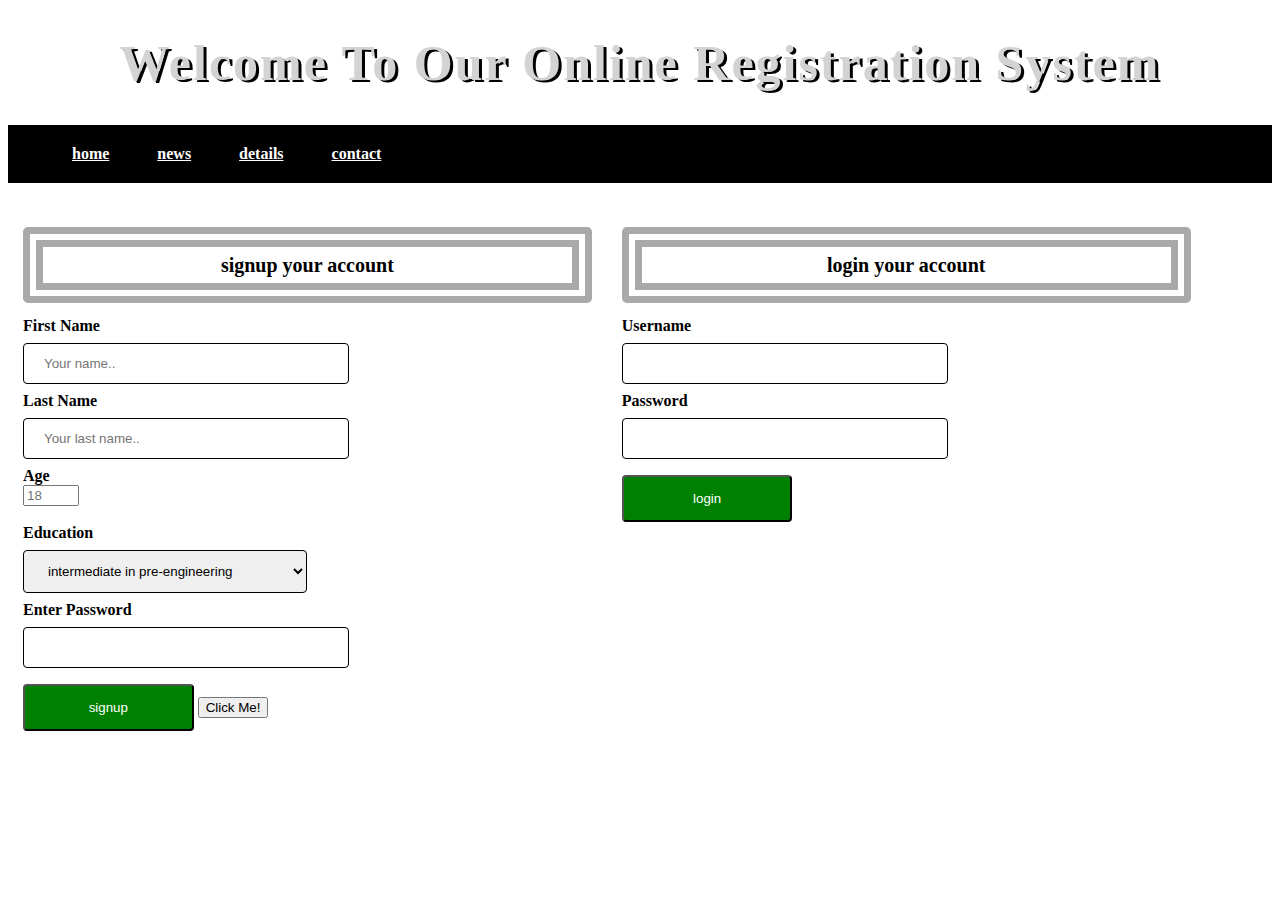
==== cssfile.html @ 0c02dcb5 "university login system" ====
<!DOCTYPE html>
<html lang= "en">
<head>
<meta charset= "utf-8">
<meta name= "viewport" width="device-width, initial-scale=1">
<style>
     
ul {
    margin: 10;
    padding: 10;
    overflow: hidden;
    background-color: black;
}

li {
    float: left;
}

li a {
    display: block;
    color: white;
    text-align: center;
    padding: 20px 24px;
}

li a:hover {
    background-color: green;
}


input[type=text], select {	
    width: 50%;
    padding: 12px 20px;
    margin: 8px 0;
    display: inline-block;
    border: 1px solid black;
    border-radius: 4px;
}

input[type=submit] {
    width: 30%;
    background-color: green;
    color: white;
    padding: 14px 20px;
    margin: 8px 0;
    border-radius: 4px;
    cursor: pointer;
}

.column {
     float: left;
     width: 45%;
     padding: 15px;
}
.row:after {
    display: table;

    
    
}
body {
    background-image: url(http://trail.pugetsound.edu/wp-content/uploads/2016/02/a_a_2-1.png);
    background-repeat: no-repeat;
    background-position: center top;
    background-size: cover;
   
   
     
}
 .p1 {
        background-color: white;
        border-style:  double;
        border-width: 20px;
        border-color: darkgrey;
        border-radius: 5px;
        line-height: 1.8;
        text-align: center;
        font-size: 20px;
        	
}

 .he {
       text-align: center;
       font-size: 50px;
       color: lightgrey;
       text-shadow: 3px 2px black;
       text-transform: capitalize;
       letter-spacing: 2px;
       font-family: "Times New Roman";

}
}

   
</style>
</head>
<body>

<h1 class = "he"> welcome to our online registration system </h1>
<div class="ul">
<ul>
<li><a href="#home"><strong>home<strong></a></li>
<li><a href="assets/field.html""><strong>news<strong></a></li>
<li><a href="#details"><strong>details<strong></a></li>
<li><a href= "contact.html"><stong>contact<strong></a></li>
</ul>
</div>
<div class="row">
<div class="column">
<h1 class = "p1"> signup your account </h1>

<form>
 <label for="fname" style= "color: black;">First Name</label><br>
    <input type="text" id="fname" name="firstname" placeholder="Your name.."><br>
    <label for="lname" style= "color: black;">Last Name</label><br>
    <input type="text" id="lname" name="lastname" placeholder="Your last name.."><br>
    <label for="age" style= "color: black;">Age</label><br>
    <input type="number" id="age" name="age" placeholder="18" max="22" min="18"><br><br>
    <label for="education" style= "color: black;">Education</label><br>
    <select id="education" name="education"><br>
    <option value="eng">intermediate in pre-engineering</option>
    <option value="com">intermediate in computer science</option>
    <option value="med">intermediate in pre-medical</option>
    </select><br>
    <label for="password" style= "color: black;">Enter Password</label><br>
    <input type="text" id="password" name="password"><br>
    <input type="submit" value="signup">

	 <a href="test.html"><button>Click Me!</button> </a>

</form>
</div>
<div class="column">
<h1 class="p1">login your account</h1>
<form>
  <label for="uname" style= "color: black;">Username</label><br>
    <input type="text" id="uname" name="username"><br>
  <label for="password" style= "color: black;">Password</label><br>
    <input type="text" id="password" name="password"><br>
      <input type="submit" value="login">
</form>
</div>
</div>


</body>
</html>
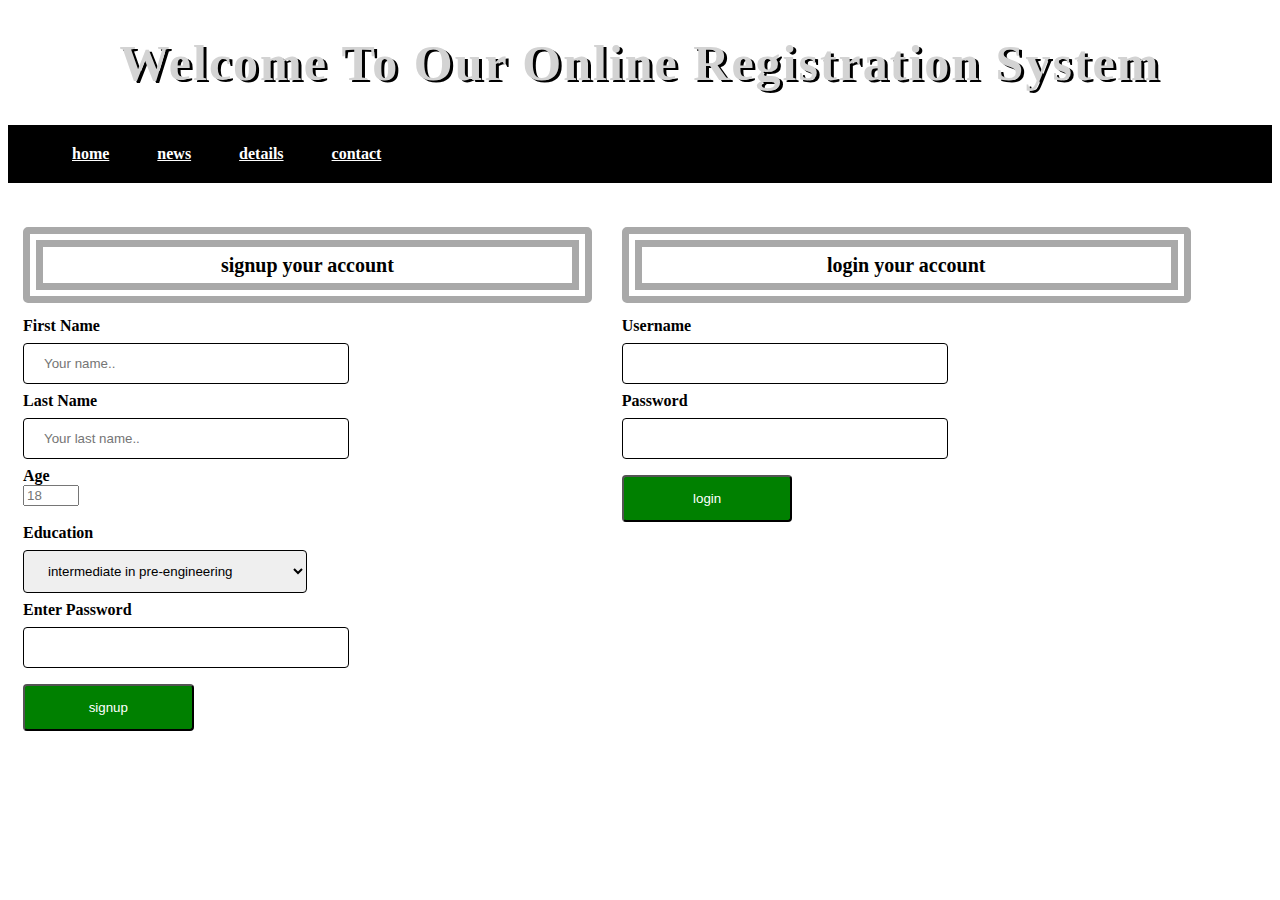
==== commit 4279ba3a: "adding file in new branch" ====
--- a/cssfile.html
+++ b/cssfile.html
@@ -100,7 +100,8 @@
 <h1 class = "he"> welcome to our online registration system </h1>
 <div class="ul">
 <ul>
-<li><a href="#home"><strong>home<strong></a></li>
+<li><a href="cssfile.html
+"><strong>home<strong></a></li>
 <li><a href="assets/field.html""><strong>news<strong></a></li>
 <li><a href="#details"><strong>details<strong></a></li>
 <li><a href= "contact.html"><stong>contact<strong></a></li>
@@ -127,7 +128,7 @@
     <input type="text" id="password" name="password"><br>
     <input type="submit" value="signup">
 
-	 <a href="test.html"><button>Click Me!</button> </a>
+	
 
 </form>
 </div>
